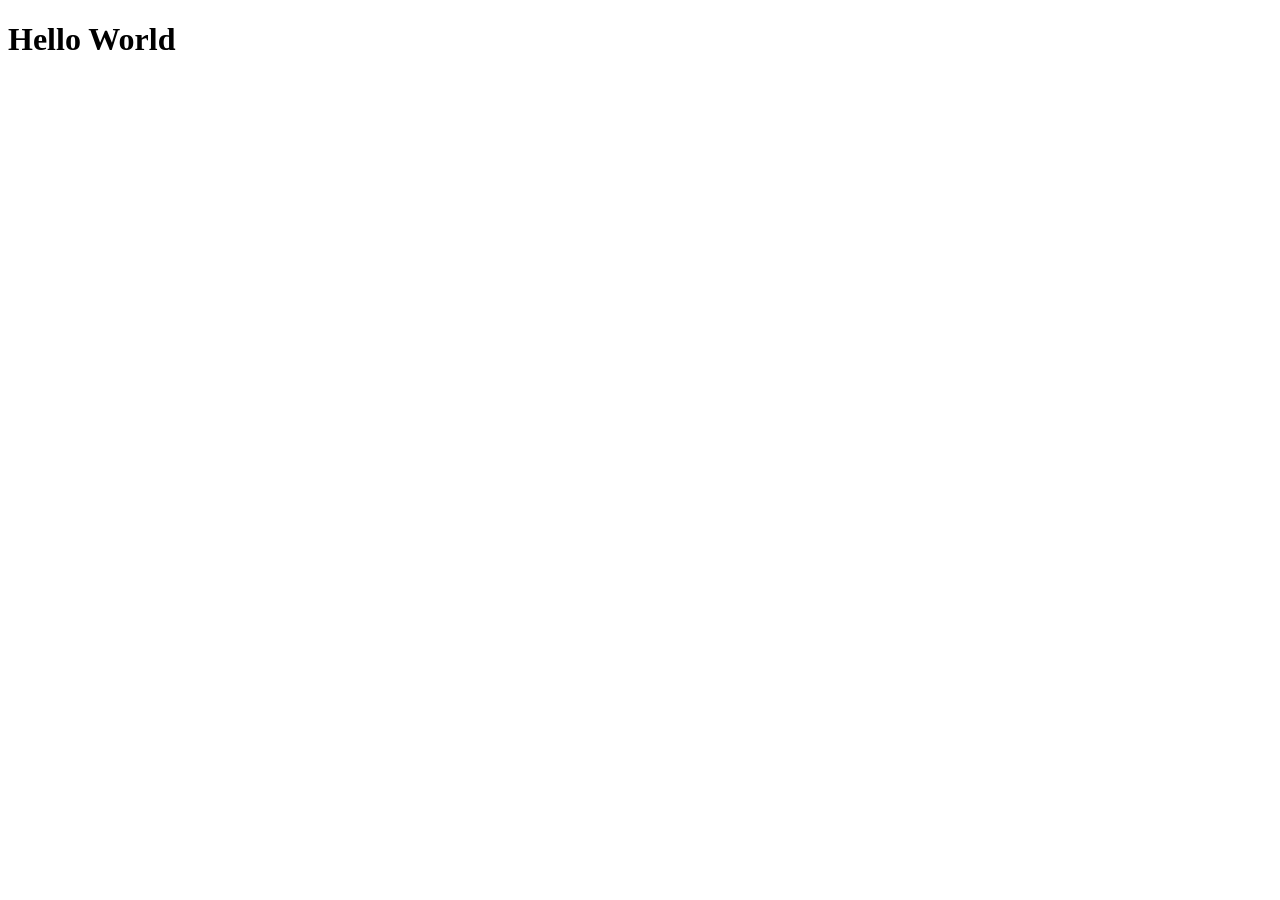
==== index.html @ ae4a81f6 "committ" ====
<!DOCTYPE html>
<html lang="en">
<head>
    <meta charset="UTF-8">
    <meta name="viewport" content="width=device-width, initial-scale=1.0">
    <title>Document</title>
</head>
<body>
    <h1>Hello World</h1>
</body>
</html>
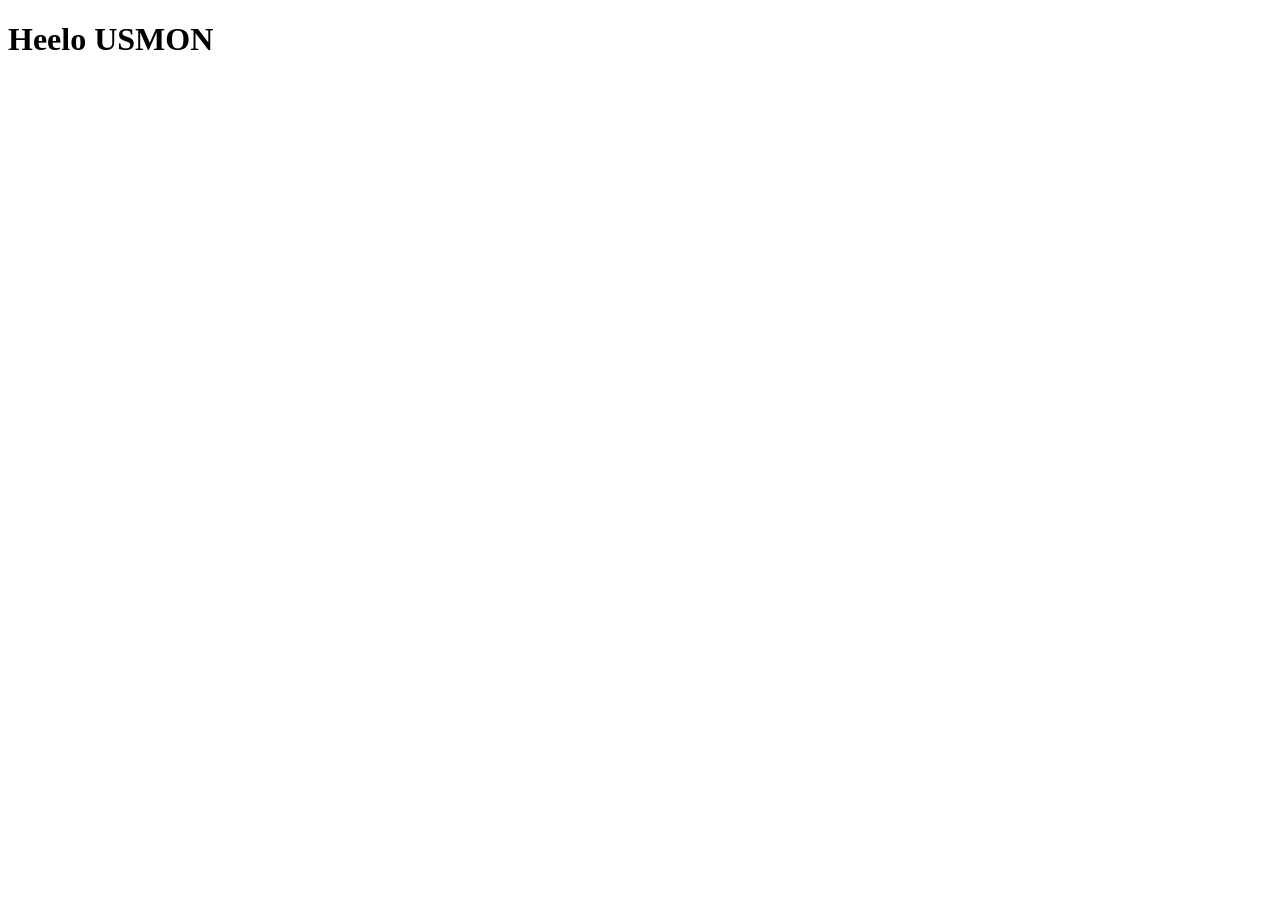
==== commit 02d46672: "Merge pull request #5 from RahimovAbdurahmon/Anas Anas" ====
--- a/index.html
+++ b/index.html
@@ -6,6 +6,6 @@
     <title>Document</title>
 </head>
 <body>
-    <h1>Hello World</h1>
+    <h1>Heelo USMON</h1>
 </body>
 </html>
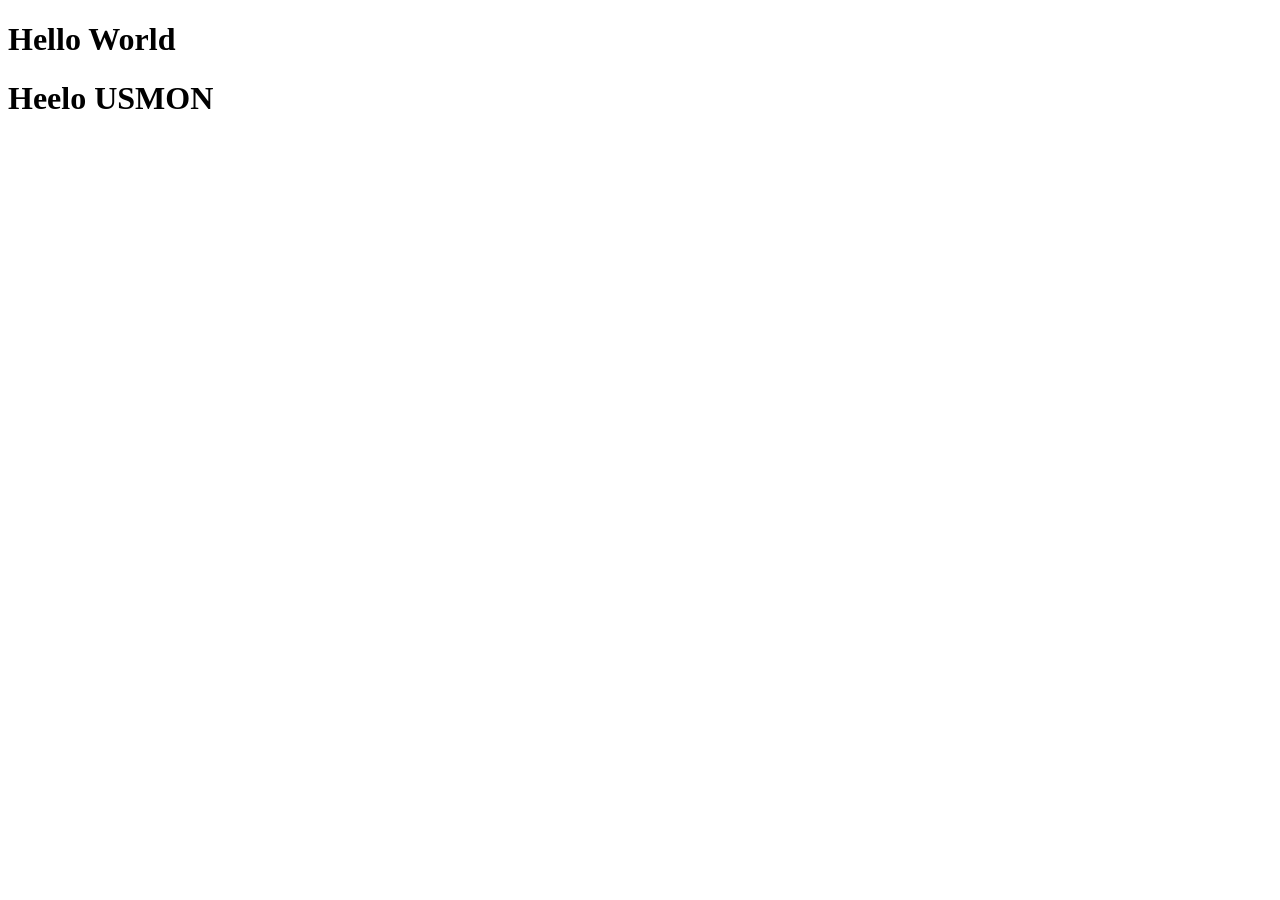
==== commit d9a1b17c: "Merge branch 'main' into mashhura" ====
--- a/index.html
+++ b/index.html
@@ -6,6 +6,7 @@
     <title>Document</title>
 </head>
 <body>
+    <h1>Hello World</h1>
     <h1>Heelo USMON</h1>
 </body>
 </html>
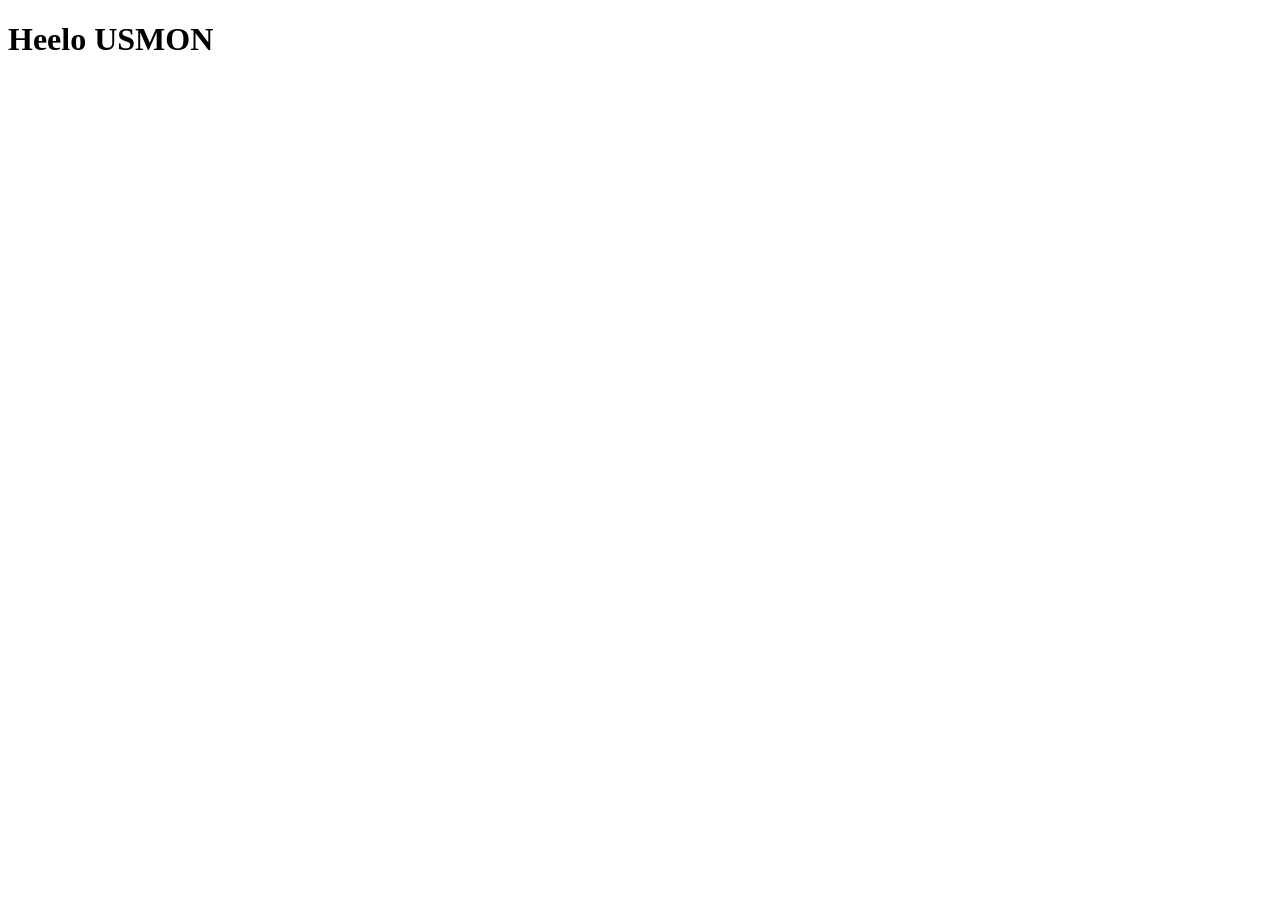
==== commit ba9e1a6c: "first commit1" ====
--- a/index.html
+++ b/index.html
@@ -6,7 +6,6 @@
     <title>Document</title>
 </head>
 <body>
-    <h1>Hello World</h1>
     <h1>Heelo USMON</h1>
 </body>
 </html>
